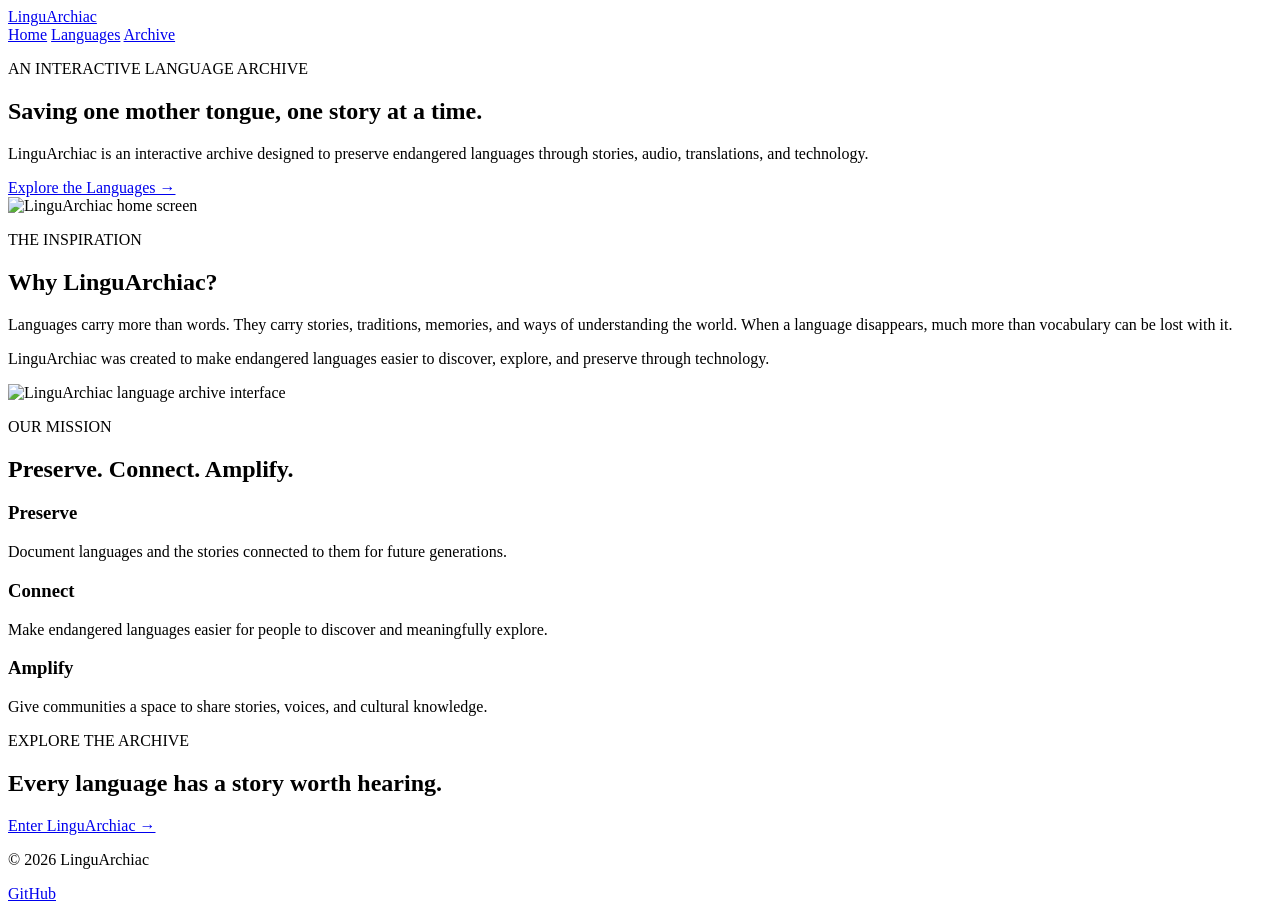
==== index.html @ ee26a0cd "Create index.html" ====
<!DOCTYPE html>
<html lang="en">
<head>
    <meta charset="UTF-8">
    <meta name="viewport" content="width=device-width, initial-scale=1.0">

    <title>LinguArchiac | Saving one mother tongue, one story at a time. </title>

    <link rel="stylesheet" href="style.css">
</head>

<body>

    <header class="navbar">
        <a href="index.html" class="logo">LinguArchiac</a>

        <nav>
            <a href="index.html">Home</a>
            <a href="languages.html">Languages</a>
            <a href="archive.html">Archive</a>
        </nav>
    </header>


    <!-- HERO -->
    <main>

        <section class="hero">

            <div class="hero-text">
                <p class="eyebrow">AN INTERACTIVE LANGUAGE ARCHIVE</p>

                <h1>
                    Saving one mother tongue,
                    <span>one story at a time.</span>
                </h1>

                <p class="hero-description">
                    LinguArchiac is an interactive archive designed to preserve
                    endangered languages through stories, audio, translations,
                    and technology.
                </p>

                <a href="languages.html" class="primary-button">
                    Explore the Languages →
                </a>
            </div>

            <div class="hero-image">
                <img src="images/home-screen.png"
                     alt="LinguArchiac home screen">
            </div>

        </section>


        <section class="inspiration">

            <div class="section-heading">
                <p class="eyebrow">THE INSPIRATION</p>
                <h2>Why LinguArchiac?</h2>
            </div>

            <div class="inspiration-content">

                <p>
                    Languages carry more than words. They carry stories,
                    traditions, memories, and ways of understanding the world.
                    When a language disappears, much more than vocabulary can
                    be lost with it.
                </p>

                <p>
                    LinguArchiac was created to make endangered languages easier
                    to discover, explore, and preserve through technology.
                </p>

            </div>

        </section>


        <!-- SECOND IMAGE -->
        <section class="feature-image">

            <img src="images/home-feature.png"
                 alt="LinguArchiac language archive interface">

        </section>


        <!-- MISSION -->
        <section class="mission">

            <div class="section-heading">
                <p class="eyebrow">OUR MISSION</p>
                <h2>Preserve. Connect. Amplify.</h2>
            </div>

            <div class="mission-grid">

                <div class="mission-card">
                    <h3>Preserve</h3>
                    <p>
                        Document languages and the stories connected to them
                        for future generations.
                    </p>
                </div>

                <div class="mission-card">
                    <h3>Connect</h3>
                    <p>
                        Make endangered languages easier for people to discover
                        and meaningfully explore.
                    </p>
                </div>

                <div class="mission-card">
                    <h3>Amplify</h3>
                    <p>
                        Give communities a space to share stories, voices,
                        and cultural knowledge.
                    </p>
                </div>

            </div>

        </section>


        <!-- CTA -->
        <section class="cta">

            <p class="eyebrow">EXPLORE THE ARCHIVE</p>

            <h2>
                Every language has a story worth hearing.
            </h2>

            <a href="languages.html" class="primary-button">
                Enter LinguArchiac →
            </a>

        </section>

    </main>


    <!-- FOOTER -->
    <footer>
        <p>© 2026 LinguArchiac</p>
        <a href="https://github.com/" target="_blank" rel="noopener noreferrer">
            GitHub
        </a>
    </footer>

</body>
</html>
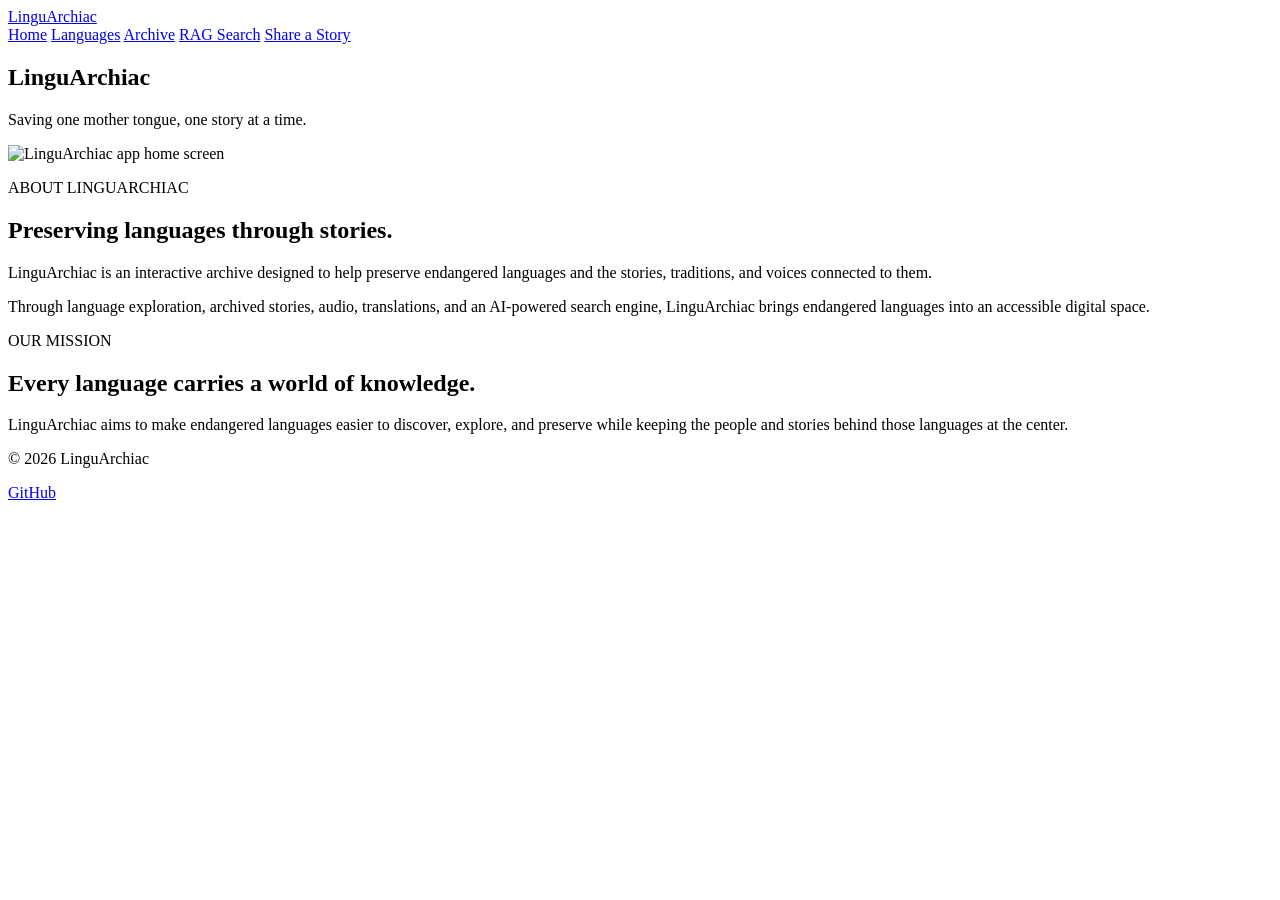
==== commit fdf410be: "Update index.html" ====
--- a/index.html
+++ b/index.html
@@ -4,22 +4,24 @@
     <meta charset="UTF-8">
     <meta name="viewport" content="width=device-width, initial-scale=1.0">
 
-    <title>LinguArchiac | Saving one mother tongue, one story at a time. </title>
+    <title>LinguArchiac</title>
 
     <link rel="stylesheet" href="style.css">
 </head>
 
 <body>
 
-    <header class="navbar">
-        <a href="index.html" class="logo">LinguArchiac</a>
+    <nav class="navbar">
+        <a href="index.html" class="nav-logo">LinguArchiac</a>
 
-        <nav>
+        <div class="nav-links">
             <a href="index.html">Home</a>
             <a href="languages.html">Languages</a>
             <a href="archive.html">Archive</a>
-        </nav>
-    </header>
+            <a href="search.html">RAG Search</a>
+            <a href="share.html">Share a Story</a>
+        </div>
+    </nav>
 
 
     <!-- HERO -->
@@ -27,52 +29,41 @@
 
         <section class="hero">
 
-            <div class="hero-text">
-                <p class="eyebrow">AN INTERACTIVE LANGUAGE ARCHIVE</p>
+            <h1>LinguArchiac</h1>
 
-                <h1>
-                    Saving one mother tongue,
-                    <span>one story at a time.</span>
-                </h1>
-
-                <p class="hero-description">
-                    LinguArchiac is an interactive archive designed to preserve
-                    endangered languages through stories, audio, translations,
-                    and technology.
-                </p>
-
-                <a href="languages.html" class="primary-button">
-                    Explore the Languages →
-                </a>
-            </div>
+            <p class="tagline">
+                Saving one mother tongue, one story at a time.
+            </p>
 
             <div class="hero-image">
-                <img src="images/home-screen.png"
-                     alt="LinguArchiac home screen">
+                <img 
+                    src="images/home-screen.png"
+                    alt="LinguArchiac app home screen"
+                >
             </div>
 
         </section>
 
 
-        <section class="inspiration">
+        <!-- INTRODUCTION -->
+        <section class="intro">
 
-            <div class="section-heading">
-                <p class="eyebrow">THE INSPIRATION</p>
-                <h2>Why LinguArchiac?</h2>
-            </div>
+            <div class="intro-text">
 
-            <div class="inspiration-content">
+                <p class="eyebrow">ABOUT LINGUARCHIAC</p>
+
+                <h2>Preserving languages through stories.</h2>
 
                 <p>
-                    Languages carry more than words. They carry stories,
-                    traditions, memories, and ways of understanding the world.
-                    When a language disappears, much more than vocabulary can
-                    be lost with it.
+                    LinguArchiac is an interactive archive designed to help
+                    preserve endangered languages and the stories, traditions,
+                    and voices connected to them.
                 </p>
 
                 <p>
-                    LinguArchiac was created to make endangered languages easier
-                    to discover, explore, and preserve through technology.
+                    Through language exploration, archived stories, audio,
+                    translations, and an AI-powered search engine, LinguArchiac
+                    brings endangered languages into an accessible digital space.
                 </p>
 
             </div>
@@ -80,78 +71,37 @@
         </section>
 
 
-        <!-- SECOND IMAGE -->
-        <section class="feature-image">
-
-            <img src="images/home-feature.png"
-                 alt="LinguArchiac language archive interface">
-
-        </section>
-
-
         <!-- MISSION -->
         <section class="mission">
 
-            <div class="section-heading">
-                <p class="eyebrow">OUR MISSION</p>
-                <h2>Preserve. Connect. Amplify.</h2>
-            </div>
-
-            <div class="mission-grid">
-
-                <div class="mission-card">
-                    <h3>Preserve</h3>
-                    <p>
-                        Document languages and the stories connected to them
-                        for future generations.
-                    </p>
-                </div>
-
-                <div class="mission-card">
-                    <h3>Connect</h3>
-                    <p>
-                        Make endangered languages easier for people to discover
-                        and meaningfully explore.
-                    </p>
-                </div>
-
-                <div class="mission-card">
-                    <h3>Amplify</h3>
-                    <p>
-                        Give communities a space to share stories, voices,
-                        and cultural knowledge.
-                    </p>
-                </div>
-
-            </div>
-
-        </section>
-
-
-        <!-- CTA -->
-        <section class="cta">
-
-            <p class="eyebrow">EXPLORE THE ARCHIVE</p>
+            <p class="eyebrow">OUR MISSION</p>
 
             <h2>
-                Every language has a story worth hearing.
+                Every language carries a world of knowledge.
             </h2>
 
-            <a href="languages.html" class="primary-button">
-                Enter LinguArchiac →
-            </a>
+            <p>
+                LinguArchiac aims to make endangered languages easier to
+                discover, explore, and preserve while keeping the people and
+                stories behind those languages at the center.
+            </p>
 
         </section>
 
     </main>
 
+    <footer>
 
-    <!-- FOOTER -->
-    <footer>
         <p>© 2026 LinguArchiac</p>
-        <a href="https://github.com/" target="_blank" rel="noopener noreferrer">
+
+        <a 
+            href="https://github.com/"
+            target="_blank"
+            rel="noopener noreferrer"
+        >
             GitHub
         </a>
+
     </footer>
 
 </body>
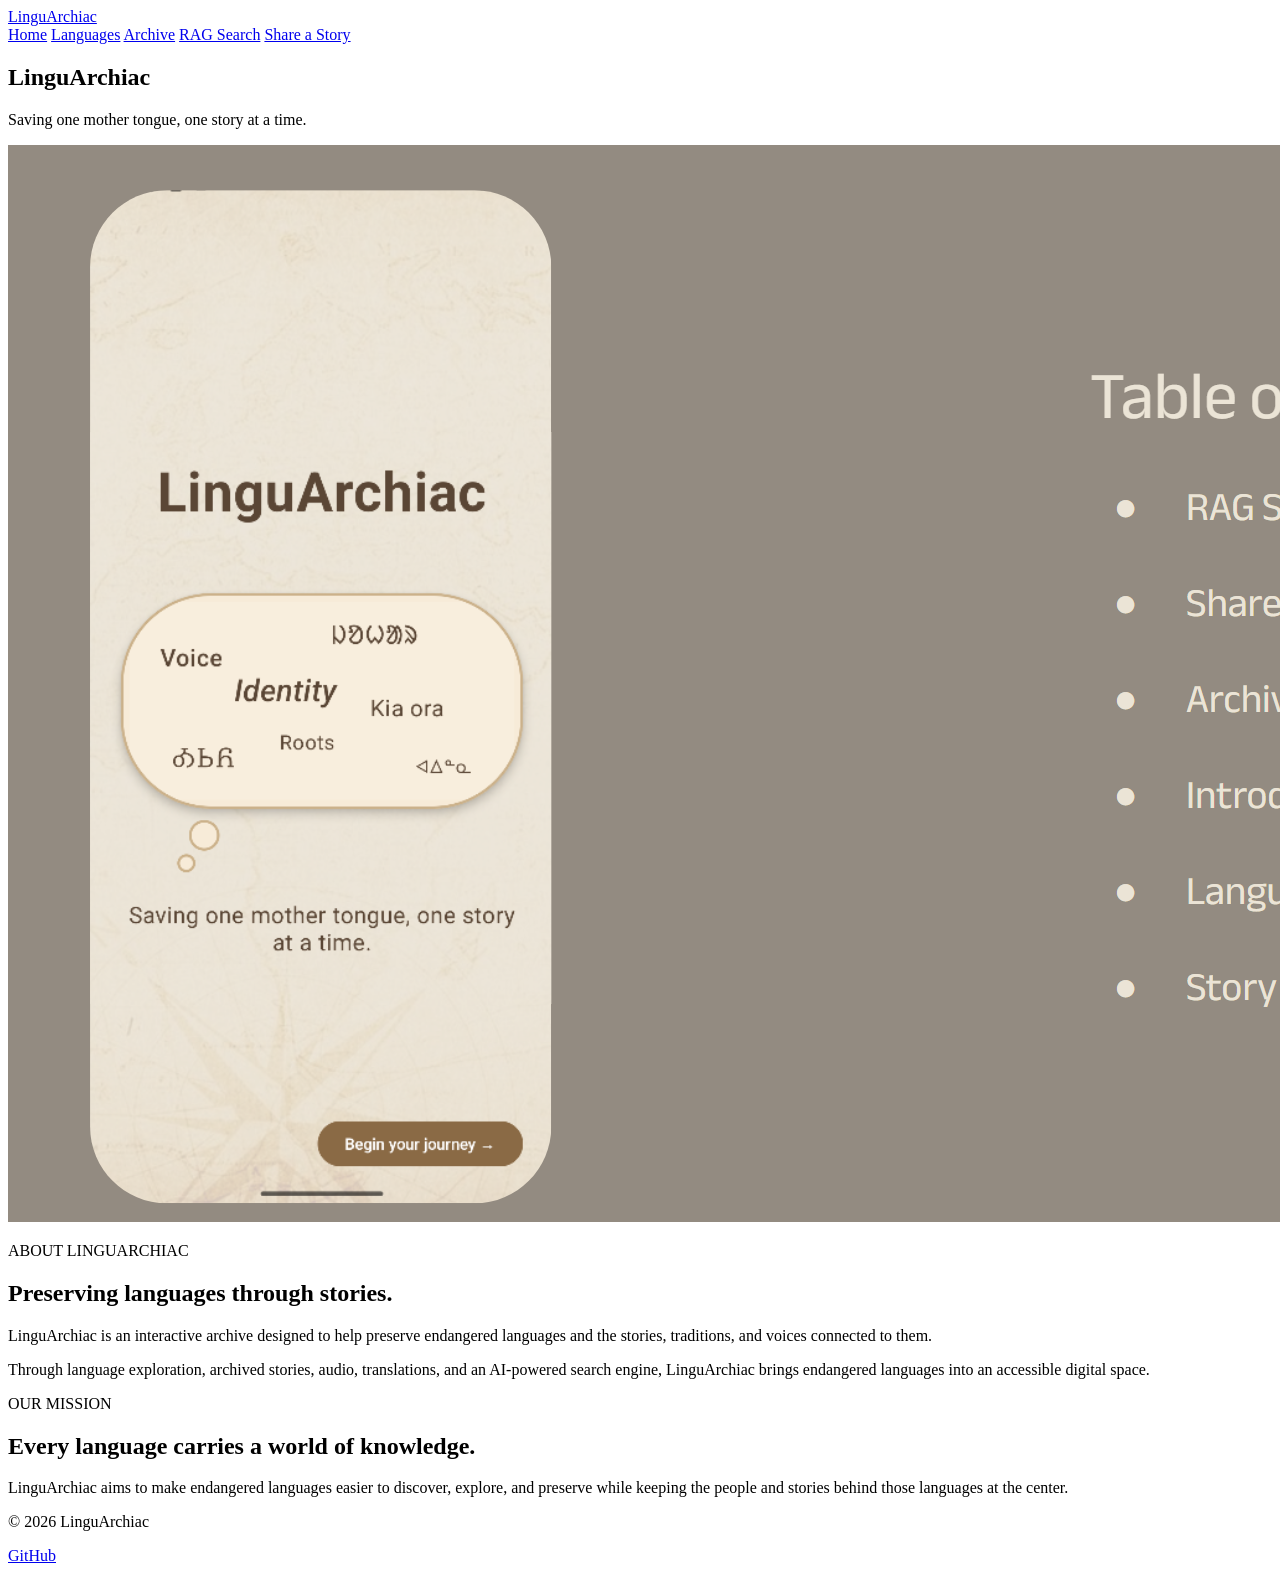
==== commit bfd773a7: "Update index.html" ====
--- a/index.html
+++ b/index.html
@@ -37,7 +37,7 @@
 
             <div class="hero-image">
                 <img 
-                    src="images/home-screen.png"
+                    src="images/home-page.png"
                     alt="LinguArchiac app home screen"
                 >
             </div>
@@ -45,7 +45,6 @@
         </section>
 
 
-        <!-- INTRODUCTION -->
         <section class="intro">
 
             <div class="intro-text">
@@ -71,7 +70,6 @@
         </section>
 
 
-        <!-- MISSION -->
         <section class="mission">
 
             <p class="eyebrow">OUR MISSION</p>
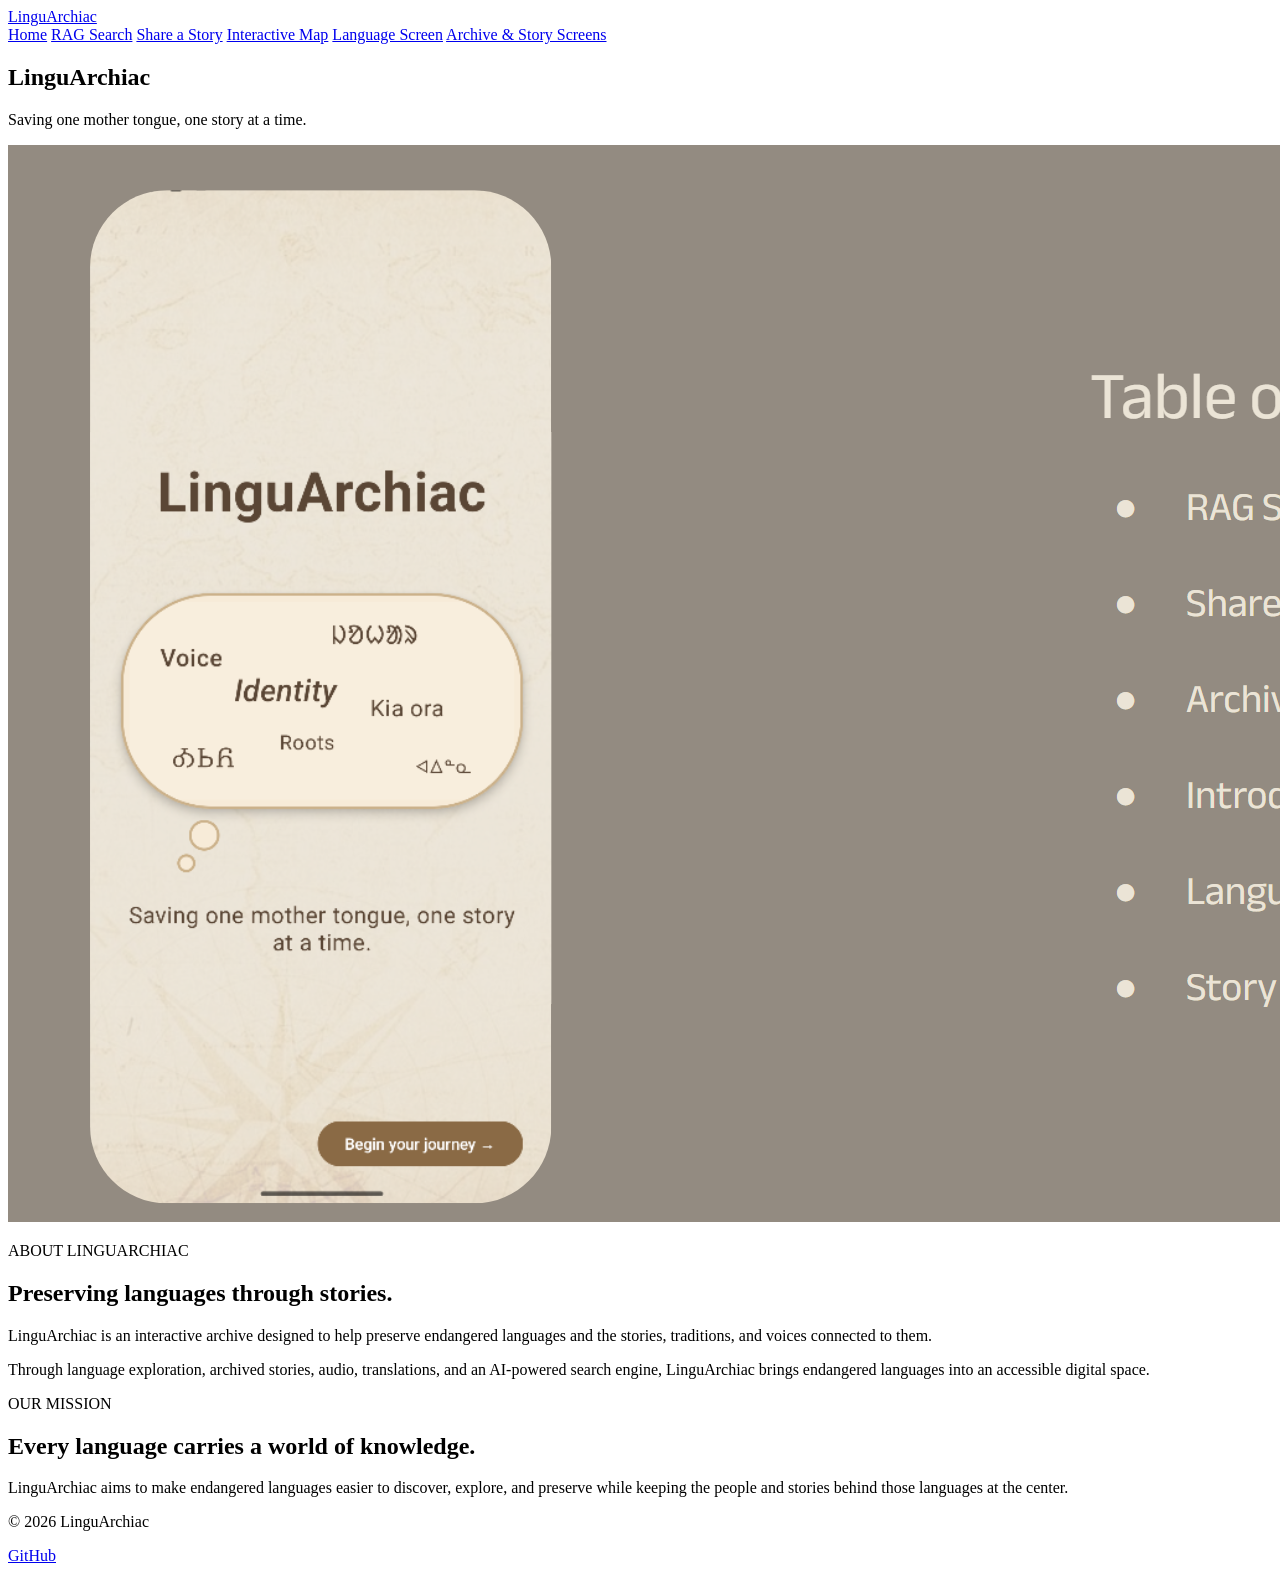
==== commit 4681817d: "Add new navigation links to index.html" ====
--- a/index.html
+++ b/index.html
@@ -16,10 +16,12 @@
 
         <div class="nav-links">
             <a href="index.html">Home</a>
-            <a href="languages.html">Languages</a>
-            <a href="archive.html">Archive</a>
             <a href="search.html">RAG Search</a>
             <a href="share.html">Share a Story</a>
+            <a href="map.html">Interactive Map</a>
+            <a href="language.html">Language Screen</a>
+            <a href="archive.html">Archive & Story Screens</a>
+
         </div>
     </nav>
 
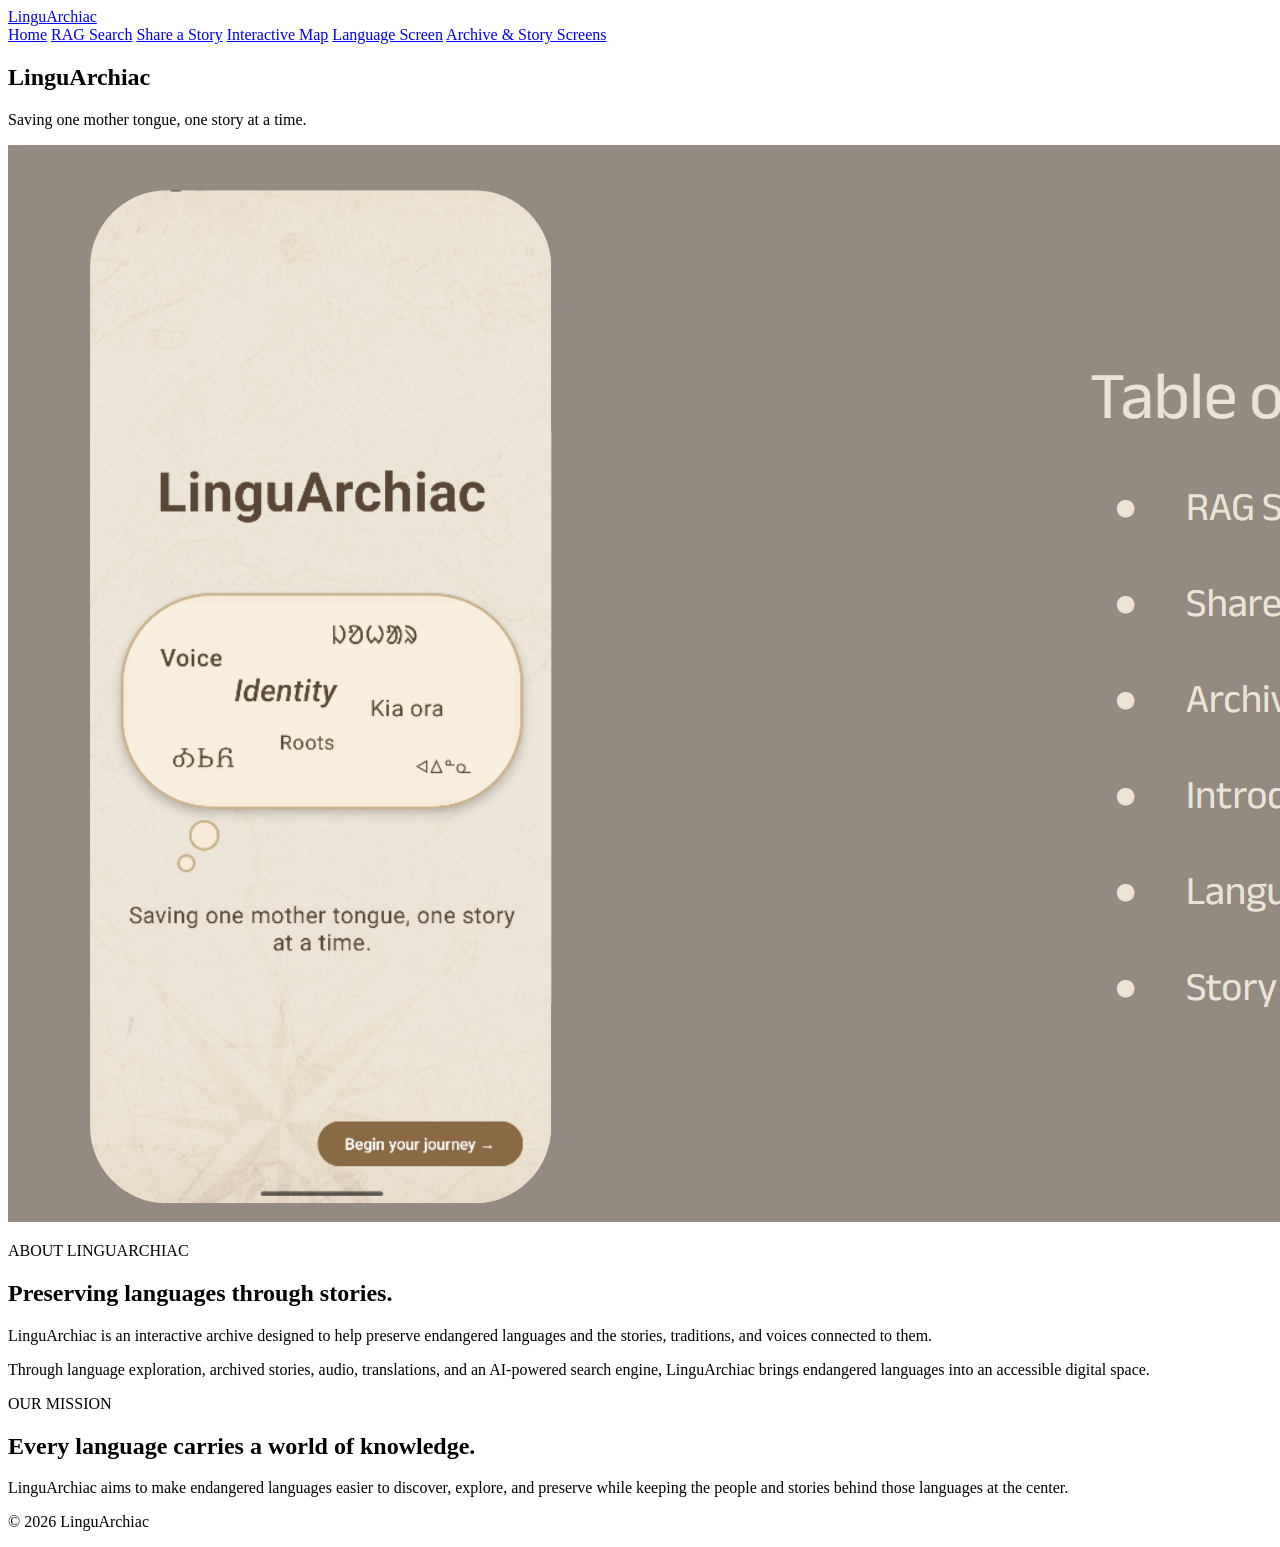
==== commit 0578bad8: "Update index.html" ====
--- a/index.html
+++ b/index.html
@@ -94,13 +94,7 @@
 
         <p>© 2026 LinguArchiac</p>
 
-        <a 
-            href="https://github.com/"
-            target="_blank"
-            rel="noopener noreferrer"
-        >
-            GitHub
-        </a>
+
 
     </footer>
 
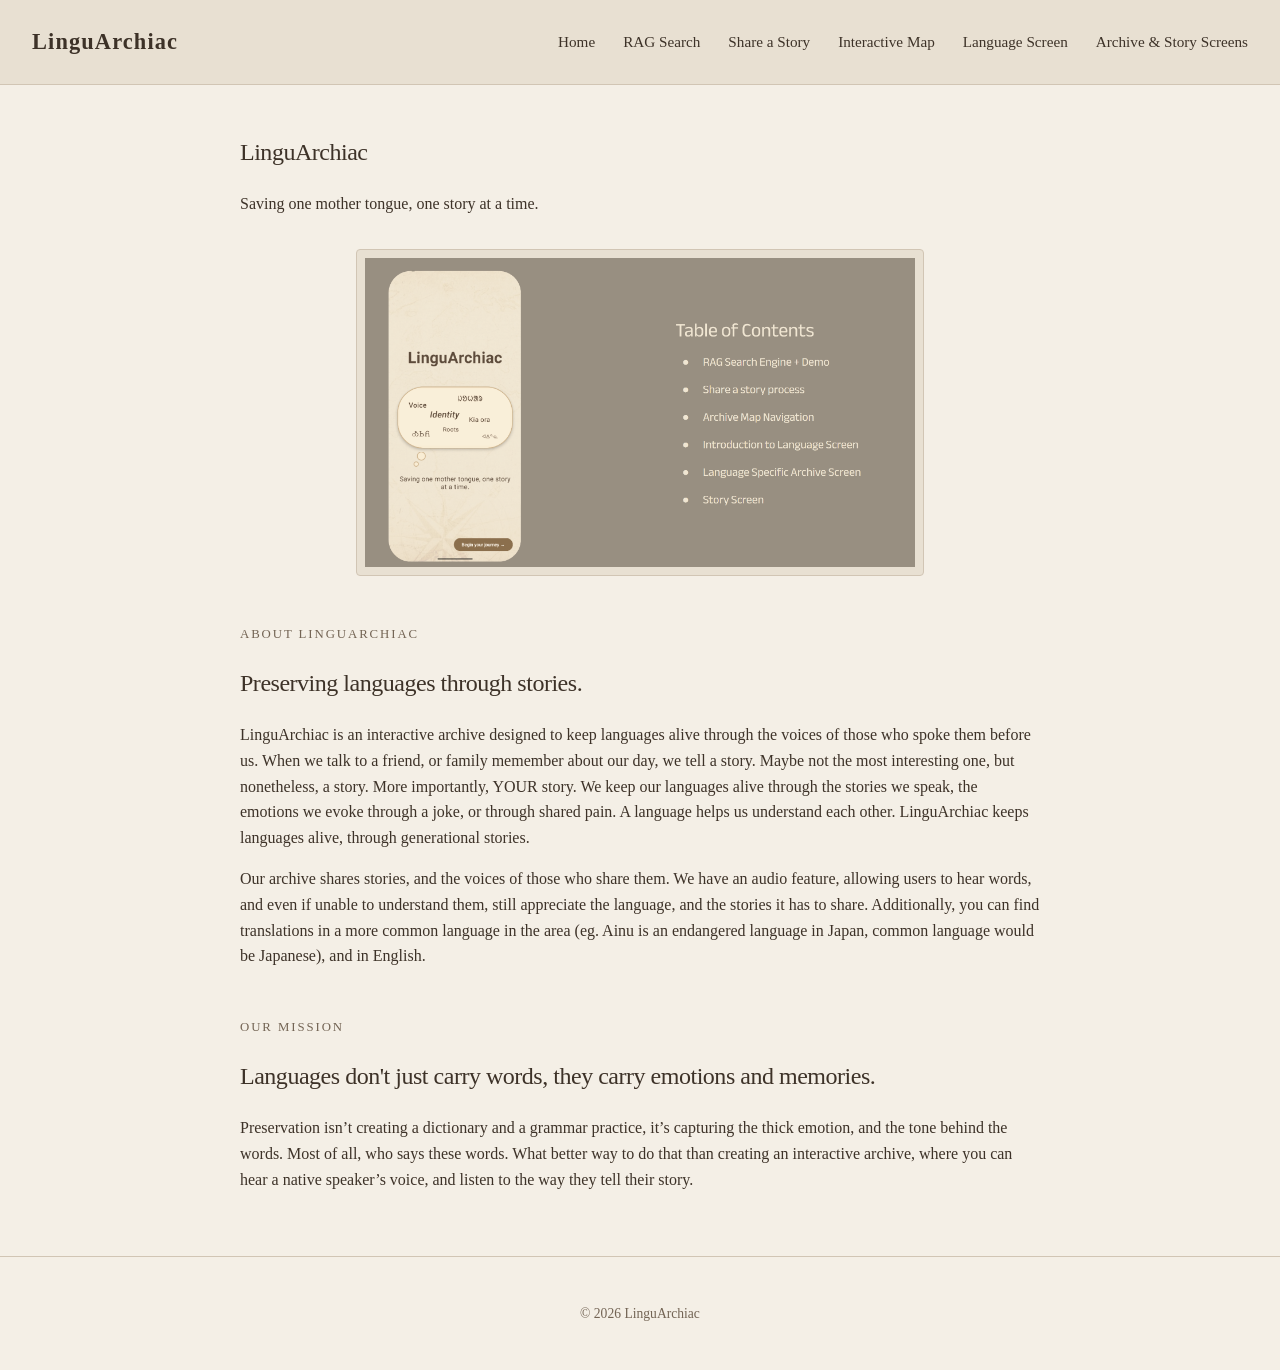
==== commit 33a3f6e5: "Update index.html" ====
--- a/index.html
+++ b/index.html
@@ -39,7 +39,7 @@
 
             <div class="hero-image">
                 <img 
-                    src="images/home-page.png"
+                    src="images/homepage.png"
                     alt="LinguArchiac app home screen"
                 >
             </div>
@@ -56,15 +56,20 @@
                 <h2>Preserving languages through stories.</h2>
 
                 <p>
-                    LinguArchiac is an interactive archive designed to help
-                    preserve endangered languages and the stories, traditions,
-                    and voices connected to them.
+                    LinguArchiac is an interactive archive designed to keep languages alive through the voices of those who spoke them before us. 
+                    When we talk to a friend, or family memember about our day, we tell a story. Maybe not the most interesting one, but nonetheless, a story. 
+                    More importantly, YOUR story. 
+
+                    We keep our languages alive through the stories we speak, the emotions we evoke through a joke, or through shared pain. 
+                    A language helps us understand each other. 
+
+                    LinguArchiac keeps languages alive, through generational stories. 
                 </p>
 
                 <p>
-                    Through language exploration, archived stories, audio,
-                    translations, and an AI-powered search engine, LinguArchiac
-                    brings endangered languages into an accessible digital space.
+                    Our archive shares stories, and the voices of those who share them. We have an audio feature, allowing users to hear words,
+                    and even if unable to understand them, still appreciate the language, and the stories it has to share. Additionally, you can find
+                    translations in a more common language in the area (eg. Ainu is an endangered language in Japan, common language would be Japanese), and in English.
                 </p>
 
             </div>
@@ -77,13 +82,14 @@
             <p class="eyebrow">OUR MISSION</p>
 
             <h2>
-                Every language carries a world of knowledge.
+                Languages don't just carry words, they carry emotions and memories.
             </h2>
 
             <p>
-                LinguArchiac aims to make endangered languages easier to
-                discover, explore, and preserve while keeping the people and
-                stories behind those languages at the center.
+                Preservation isn’t creating a dictionary and a grammar practice, it’s capturing the thick emotion, and the tone behind the words. 
+                Most of all, who says these words.
+                What better way to do that than creating an interactive archive, where you can hear a native speaker’s voice, and listen to the way they tell their story. 
+
             </p>
 
         </section>
--- a/style.css
+++ b/style.css
@@ -0,0 +1,100 @@
+:root {
+    --bg-color: #f4efe6;       
+    --card-bg: #e8e0d2;        
+    --text-main: #3d3228;    
+    --text-muted: #736454;      
+    --accent: #8c4a32;        
+    --border-color: #d1c5b4; 
+}
+
+body {
+    background-color: var(--bg-color);
+    color: var(--text-main);
+    font-family: 'Georgia', 'Times New Roman', serif; 
+    margin: 0;
+    padding: 0;
+    line-height: 1.6;
+}
+
+.navbar {
+    display: flex;
+    justify-content: space-between;
+    align-items: center;
+    padding: 1.5rem 2rem;
+    background-color: var(--card-bg);
+    border-bottom: 1px solid var(--border-color);
+}
+
+.nav-logo {
+    font-size: 1.4rem;
+    font-weight: bold;
+    color: var(--text-main);
+    text-decoration: none;
+    letter-spacing: 0.05em;
+}
+
+.nav-links a {
+    color: var(--text-main);
+    text-decoration: none;
+    margin-left: 1.5rem;
+    font-size: 0.95rem;
+    transition: color 0.2s ease;
+}
+
+.nav-links a:hover {
+    color: var(--accent);
+}
+
+main {
+    max-width: 800px;
+    margin: 3rem auto;
+    padding: 0 1.5rem;
+}
+
+.simple-page, .hero, .intro, .mission {
+    margin-bottom: 3rem;
+}
+
+h1, h2 {
+    color: var(--text-main);
+    font-weight: normal;
+    letter-spacing: -0.02em;
+}
+
+.eyebrow {
+    color: var(--text-muted);
+    font-size: 0.8rem;
+    letter-spacing: 0.15em;
+    text-transform: uppercase;
+    margin-bottom: 0.5rem;
+}
+
+.large-image, .hero-image {
+    max-width: 550px;
+    margin: 2rem auto;
+    padding: 0.5rem;
+    background-color: var(--card-bg);
+    border: 1px solid var(--border-color);
+    border-radius: 4px;
+}
+
+.large-image img, .hero-image img {
+    width: 100%;
+    height: auto;
+    display: block;
+    filter: sepia(15%) contrast(95%);
+}
+
+footer {
+    text-align: center;
+    padding: 2rem;
+    font-size: 0.85rem;
+    color: var(--text-muted);
+    border-top: 1px solid var(--border-color);
+    margin-top: 4rem;
+}
+
+footer a {
+    color: var(--accent);
+    text-decoration: none;
+}
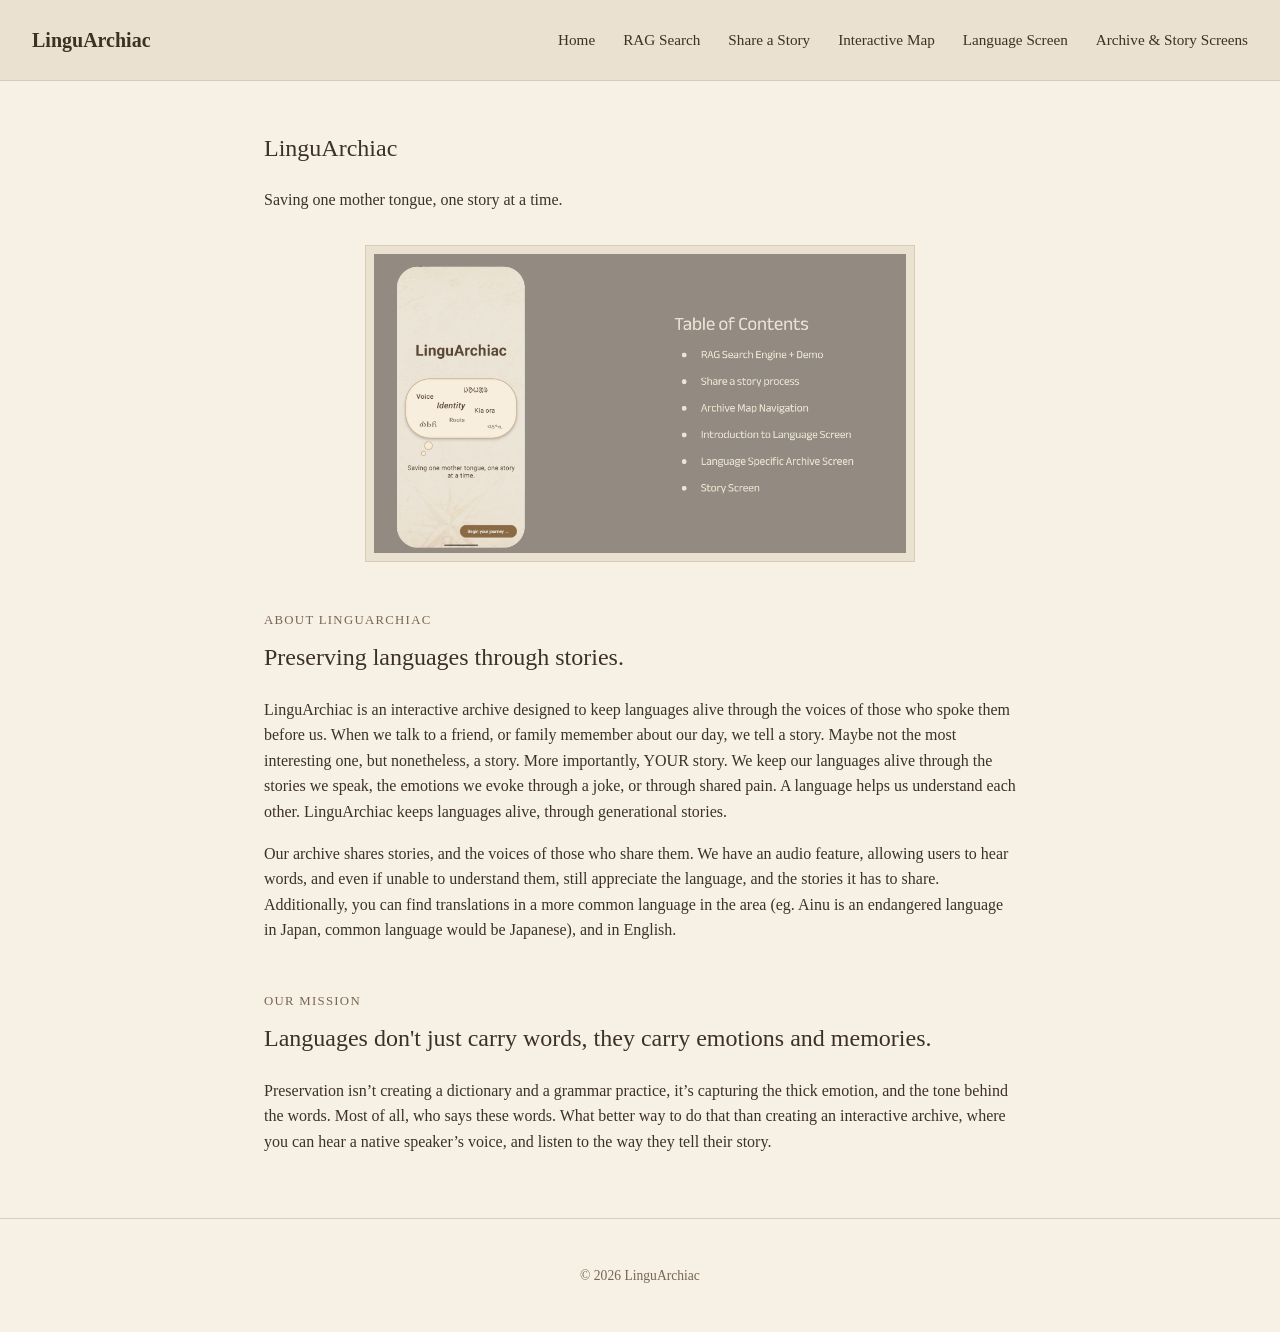
==== commit 518215a5: "Remove comment for HERO section in index.html" ====
--- a/index.html
+++ b/index.html
@@ -26,7 +26,6 @@
     </nav>
 
 
-    <!-- HERO -->
     <main>
 
         <section class="hero">
--- a/style.css
+++ b/style.css
@@ -1,16 +1,20 @@
 :root {
-    --bg-color: #f4efe6;       
-    --card-bg: #e8e0d2;        
-    --text-main: #3d3228;    
-    --text-muted: #736454;      
-    --accent: #8c4a32;        
-    --border-color: #d1c5b4; 
+    --bg-color: #f7f1e5;        
+    --card-bg: #eae1d0;        
+    --text-main: #3d3126;    
+    --text-muted: #786652;    
+    --accent: #934c31;        
+    --border-color: #d8cbba;
+}
+
+*, *::before, *::after {
+    box-sizing: border-box;
 }
 
 body {
     background-color: var(--bg-color);
     color: var(--text-main);
-    font-family: 'Georgia', 'Times New Roman', serif; 
+    font-family: 'Georgia', 'Times New Roman', serif;
     margin: 0;
     padding: 0;
     line-height: 1.6;
@@ -26,11 +30,10 @@
 }
 
 .nav-logo {
-    font-size: 1.4rem;
+    font-size: 1.25rem;
     font-weight: bold;
     color: var(--text-main);
     text-decoration: none;
-    letter-spacing: 0.05em;
 }
 
 .nav-links a {
@@ -38,7 +41,7 @@
     text-decoration: none;
     margin-left: 1.5rem;
     font-size: 0.95rem;
-    transition: color 0.2s ease;
+    transition: color 0.15s ease;
 }
 
 .nav-links a:hover {
@@ -51,20 +54,20 @@
     padding: 0 1.5rem;
 }
 
-.simple-page, .hero, .intro, .mission {
+section {
     margin-bottom: 3rem;
 }
 
 h1, h2 {
     color: var(--text-main);
     font-weight: normal;
-    letter-spacing: -0.02em;
+    margin-top: 0;
 }
 
 .eyebrow {
     color: var(--text-muted);
     font-size: 0.8rem;
-    letter-spacing: 0.15em;
+    letter-spacing: 0.1em;
     text-transform: uppercase;
     margin-bottom: 0.5rem;
 }
@@ -75,14 +78,12 @@
     padding: 0.5rem;
     background-color: var(--card-bg);
     border: 1px solid var(--border-color);
-    border-radius: 4px;
 }
 
 .large-image img, .hero-image img {
     width: 100%;
     height: auto;
     display: block;
-    filter: sepia(15%) contrast(95%);
 }
 
 footer {
